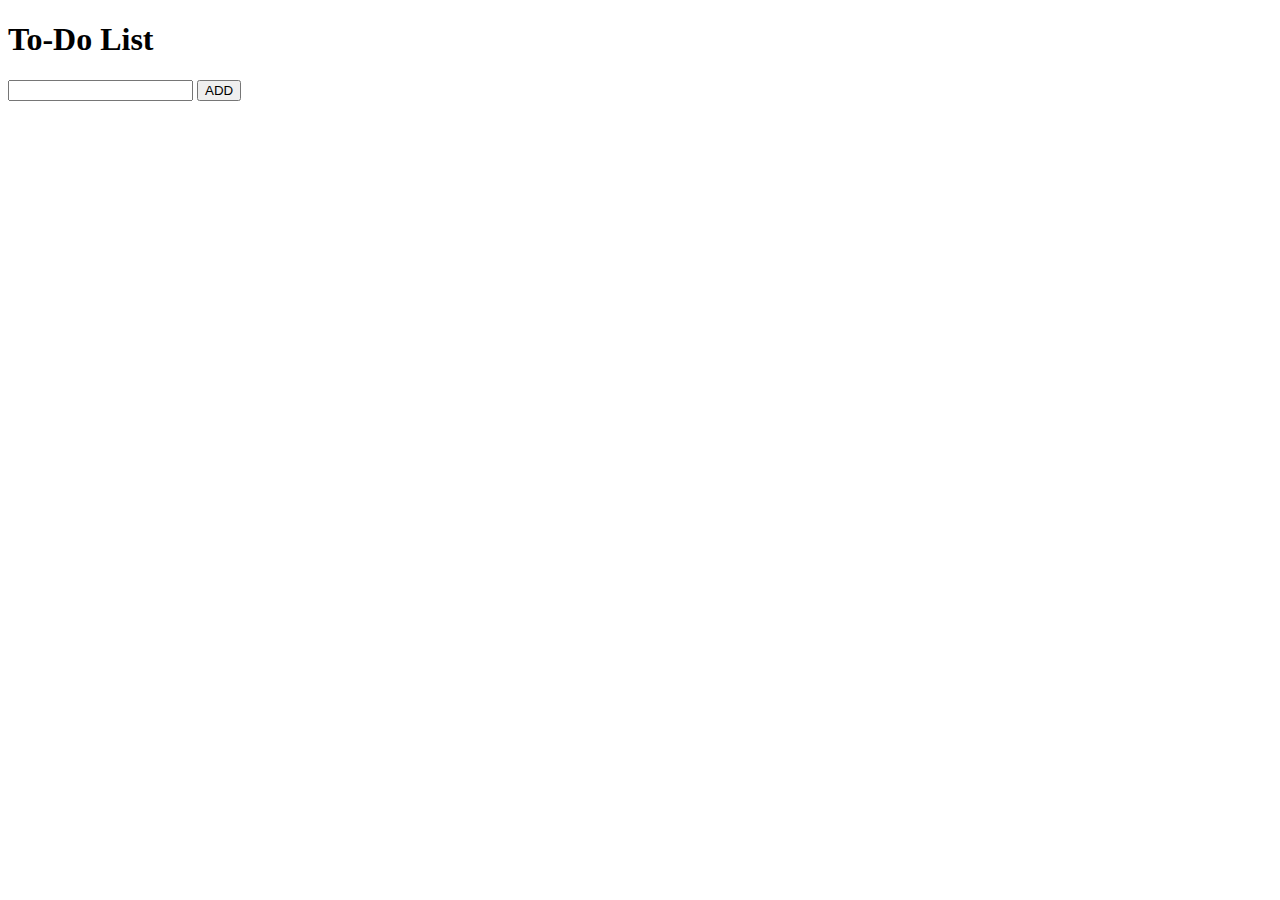
==== index.html @ 526111c5 "Update and rename To-do App/DOM-1.html to index.html" ====
<!DOCTYPE html>
<html lang="en">
<head>
    <meta charset="UTF-8">
    <meta http-equiv="X-UA-Compatible" content="IE=edge">
    <meta name="viewport" content="width=device-width, initial-scale=1.0">
    <title>JavaScript To-Do List</title>
    <link rel="stylesheet" href="https://fonts.googleapis.com/css?family=Poppins">
    <link rel="stylesheet" href="./DOM-1.css">
</head>
<body>
 <div class="container">
    <h1>To-Do List</h1>
    <ul id="box"></ul>
    <input type="text" id="name" class="input"/>
    <input type="button" value="ADD" id="name" class="btn" onclick="addMore()"/>
    <span id="error"></span>
 </div>
</body>
<script src="./DOM-1.js"></script>
</html>
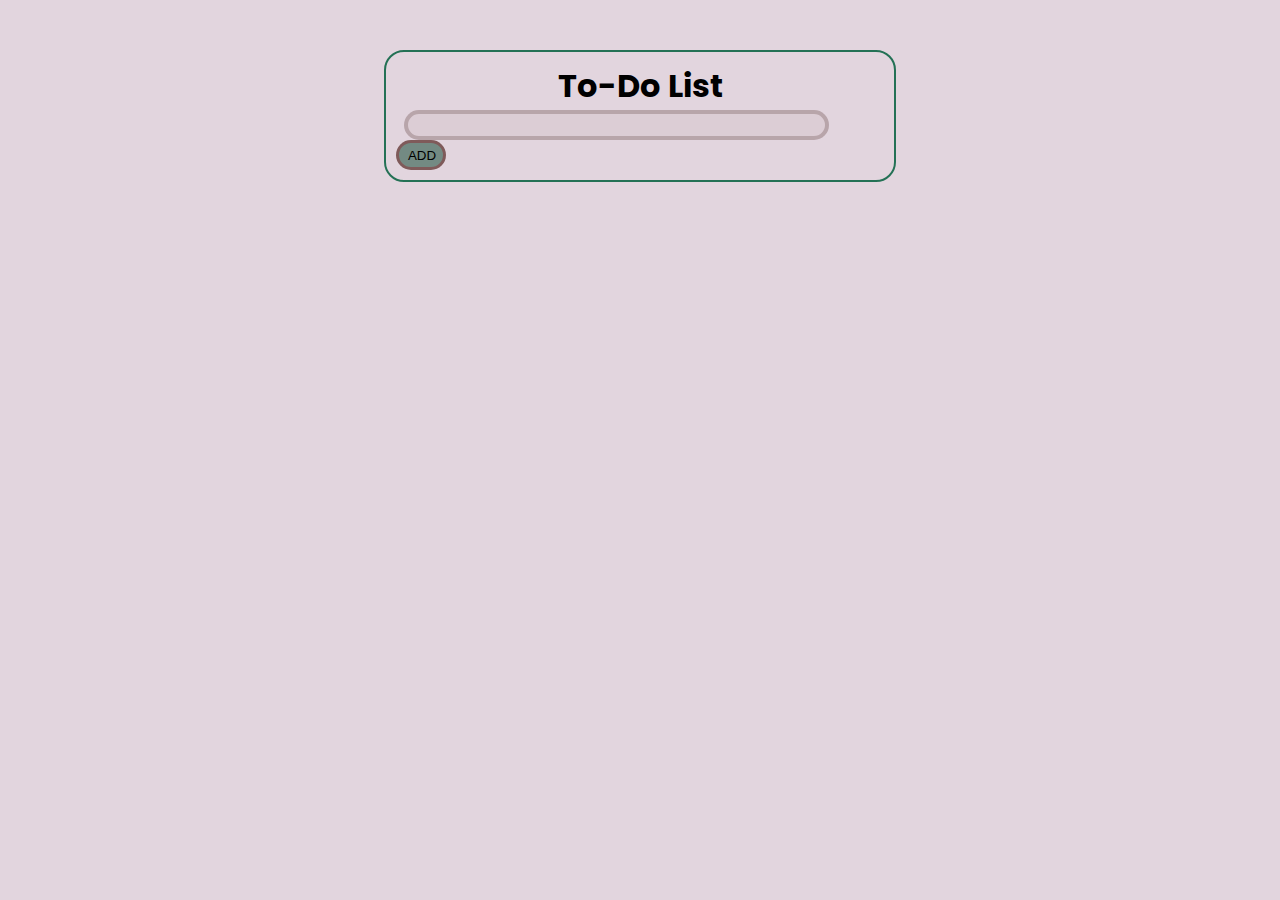
==== commit 727a9a59: "Update index.html" ====
--- a/index.html
+++ b/index.html
@@ -6,7 +6,7 @@
     <meta name="viewport" content="width=device-width, initial-scale=1.0">
     <title>JavaScript To-Do List</title>
     <link rel="stylesheet" href="https://fonts.googleapis.com/css?family=Poppins">
-    <link rel="stylesheet" href="./DOM-1.css">
+    <link rel="stylesheet" href="./style.css">
 </head>
 <body>
  <div class="container">
@@ -17,5 +17,5 @@
     <span id="error"></span>
  </div>
 </body>
-<script src="./DOM-1.js"></script>
+<script src="./index.js"></script>
 </html>
--- a/style.css
+++ b/style.css
@@ -0,0 +1,70 @@
+*{
+    margin: 0;
+    padding: 0;
+    box-sizing: border-box;
+}
+body{
+    font-family: "Poppins", sans-serif;
+    /* background-image: url("https://media.istockphoto.com/id/1127360242/photo/an-open-notebook-with-an-elegant-ballpoint-pen-for-taking-notes-and-writing-thoughts-on-a.jpg?b=1&s=170667a&w=0&k=20&c=5EgWAP1oekTm9A3CDBey4hwMPika6qmRVFyA0nCmNQI=");
+    background-repeat: no-repeat;
+    background-size: cover; */
+    background-color: #e2d5de;
+}
+.container{
+    padding: 10px;
+    border: 2px solid rgb(36, 113, 85);
+    width: 40%;
+    margin: auto;
+    border-radius: 20px;
+    /* display: flex;
+    justify-content: space-evenly;
+    align-items: center; */
+    margin-top: 50px;
+    /* background-image: ; */
+   
+}
+.container h1{
+    color: Black;
+    display: flex;
+    justify-content: center;
+    align-items: center;
+}
+.container .input{
+    width: 87%;
+    height: 30px;
+    margin-right: 8px;
+    margin-left: 8px;
+    border-radius: 20px;
+    background-color: #c1a6a662;
+    /* border-style: inset; */
+    border: 4px solid #674848d2;
+    opacity: 0.4;
+    /* box-shadow: 2px solid grey; */
+}
+.container .btn{
+    width: 50px;
+    height: 30px;
+    border: 3px solid rgba(130, 80, 80, 0.81);
+    padding-left: 2px;
+    background-color: rgba(81, 115, 103, 0.766);
+    border-radius: 20px;
+}
+.container .btn:hover{
+    background-color: #795656;
+    color: aliceblue;
+    cursor: pointer;
+}
+.container ul{
+    list-style: none;
+    padding: 0px;
+}
+.container li a{
+    float: right;
+    color: grey;
+    text-decoration: none;
+    font-weight: bold;
+}
+.container #error{
+    color: rebeccapurple;
+    font-size: 14px;
+}
